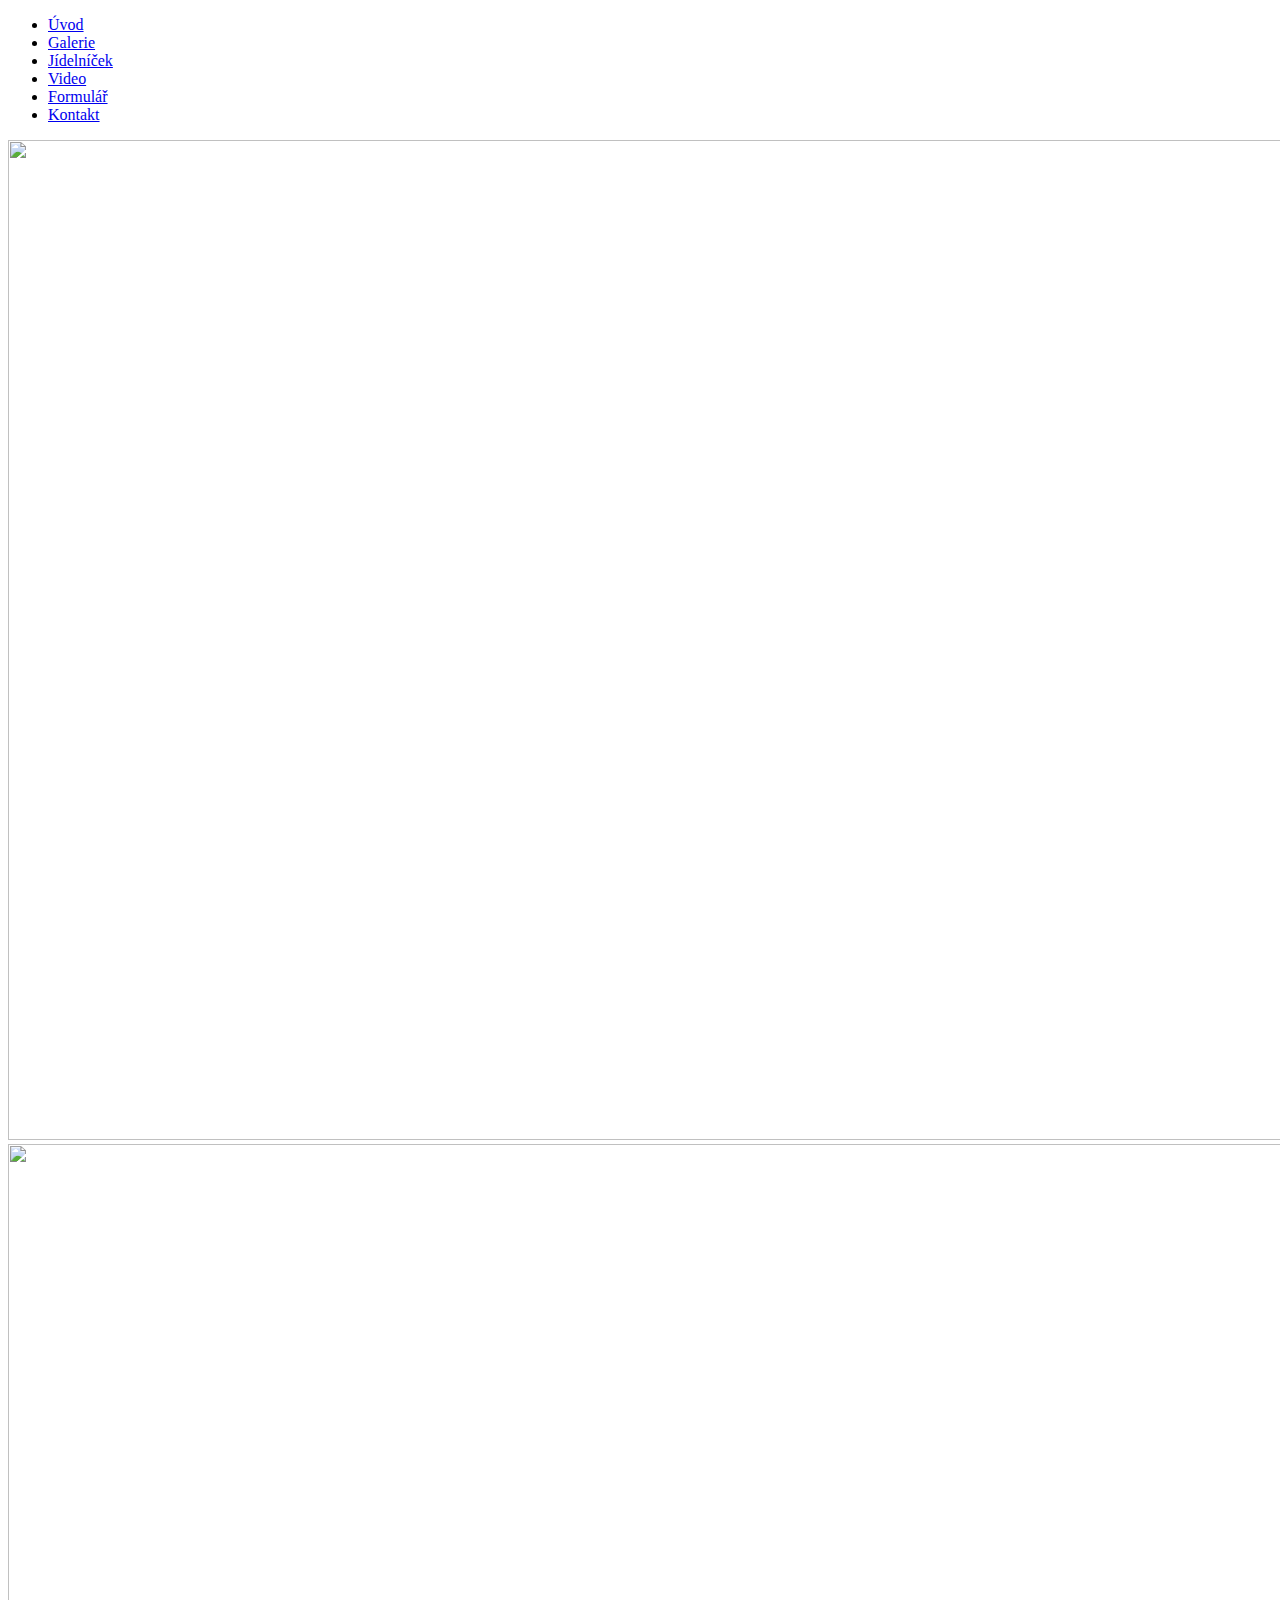
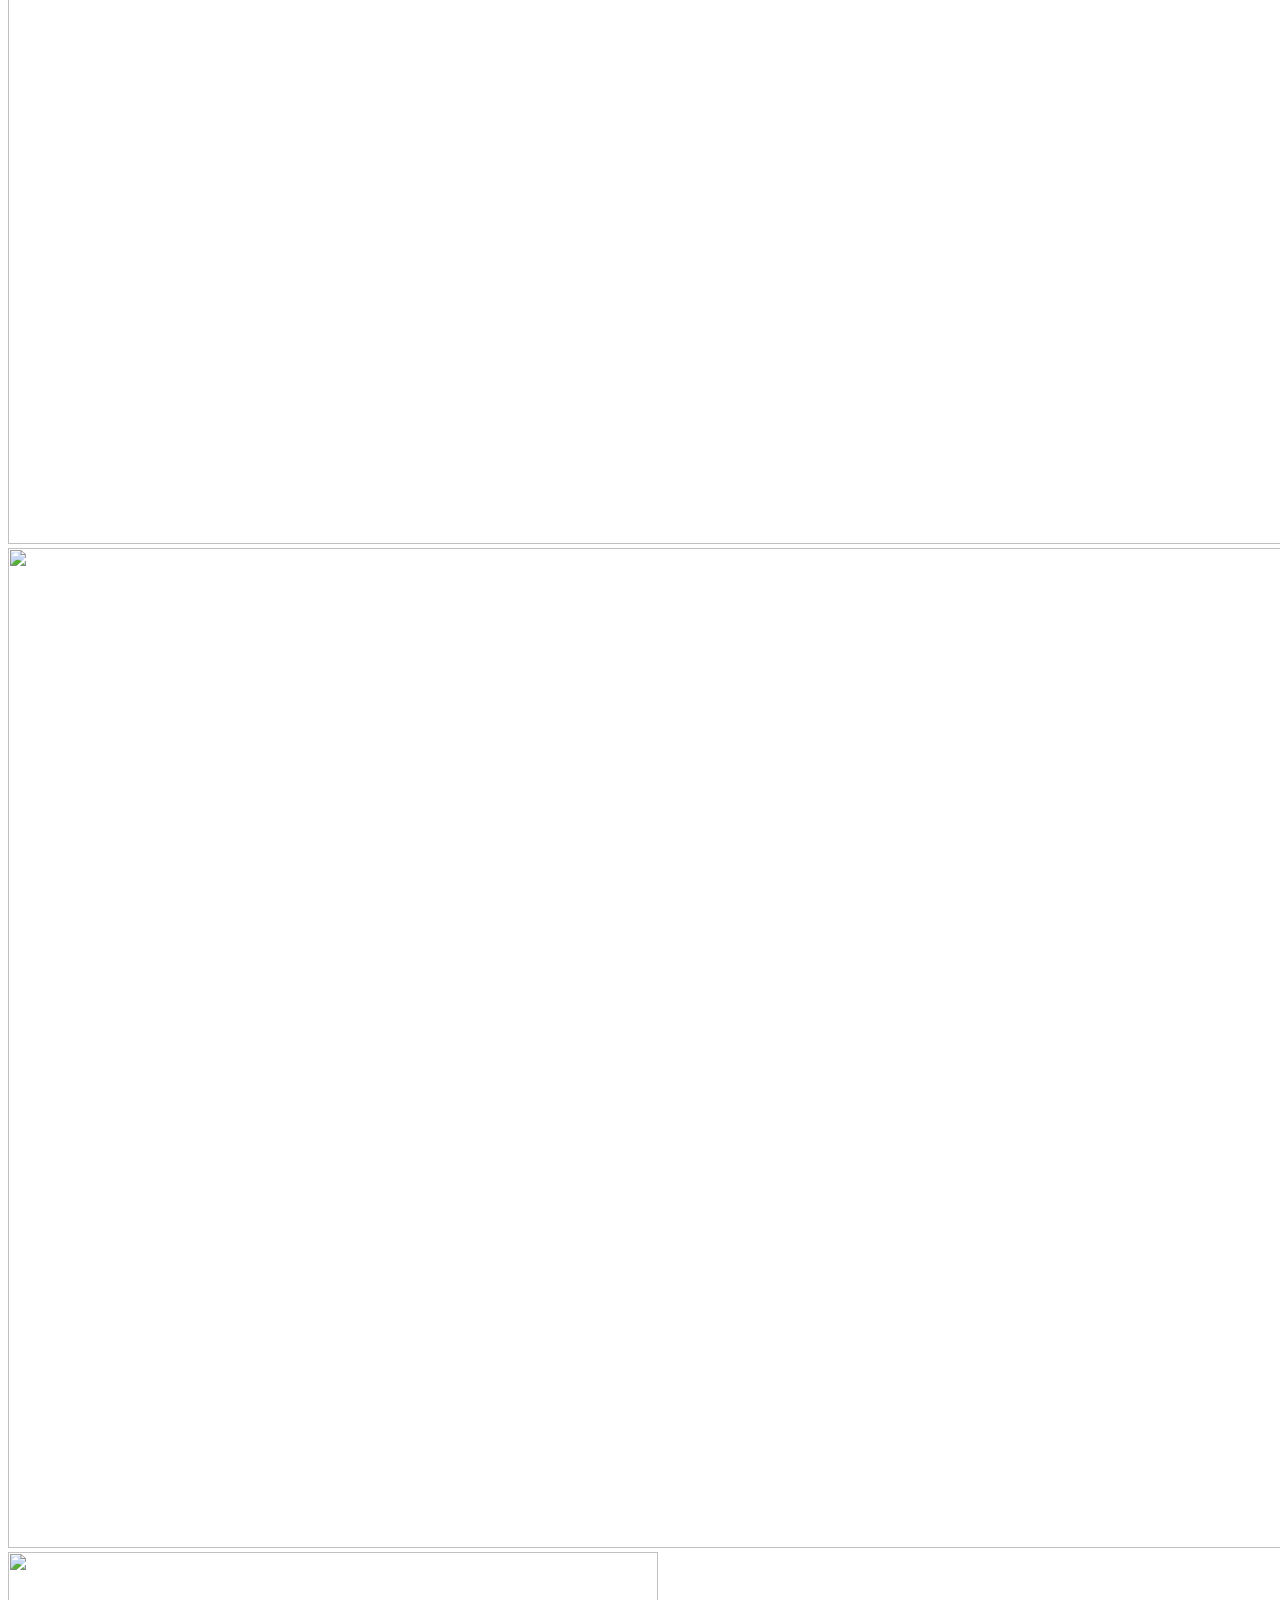
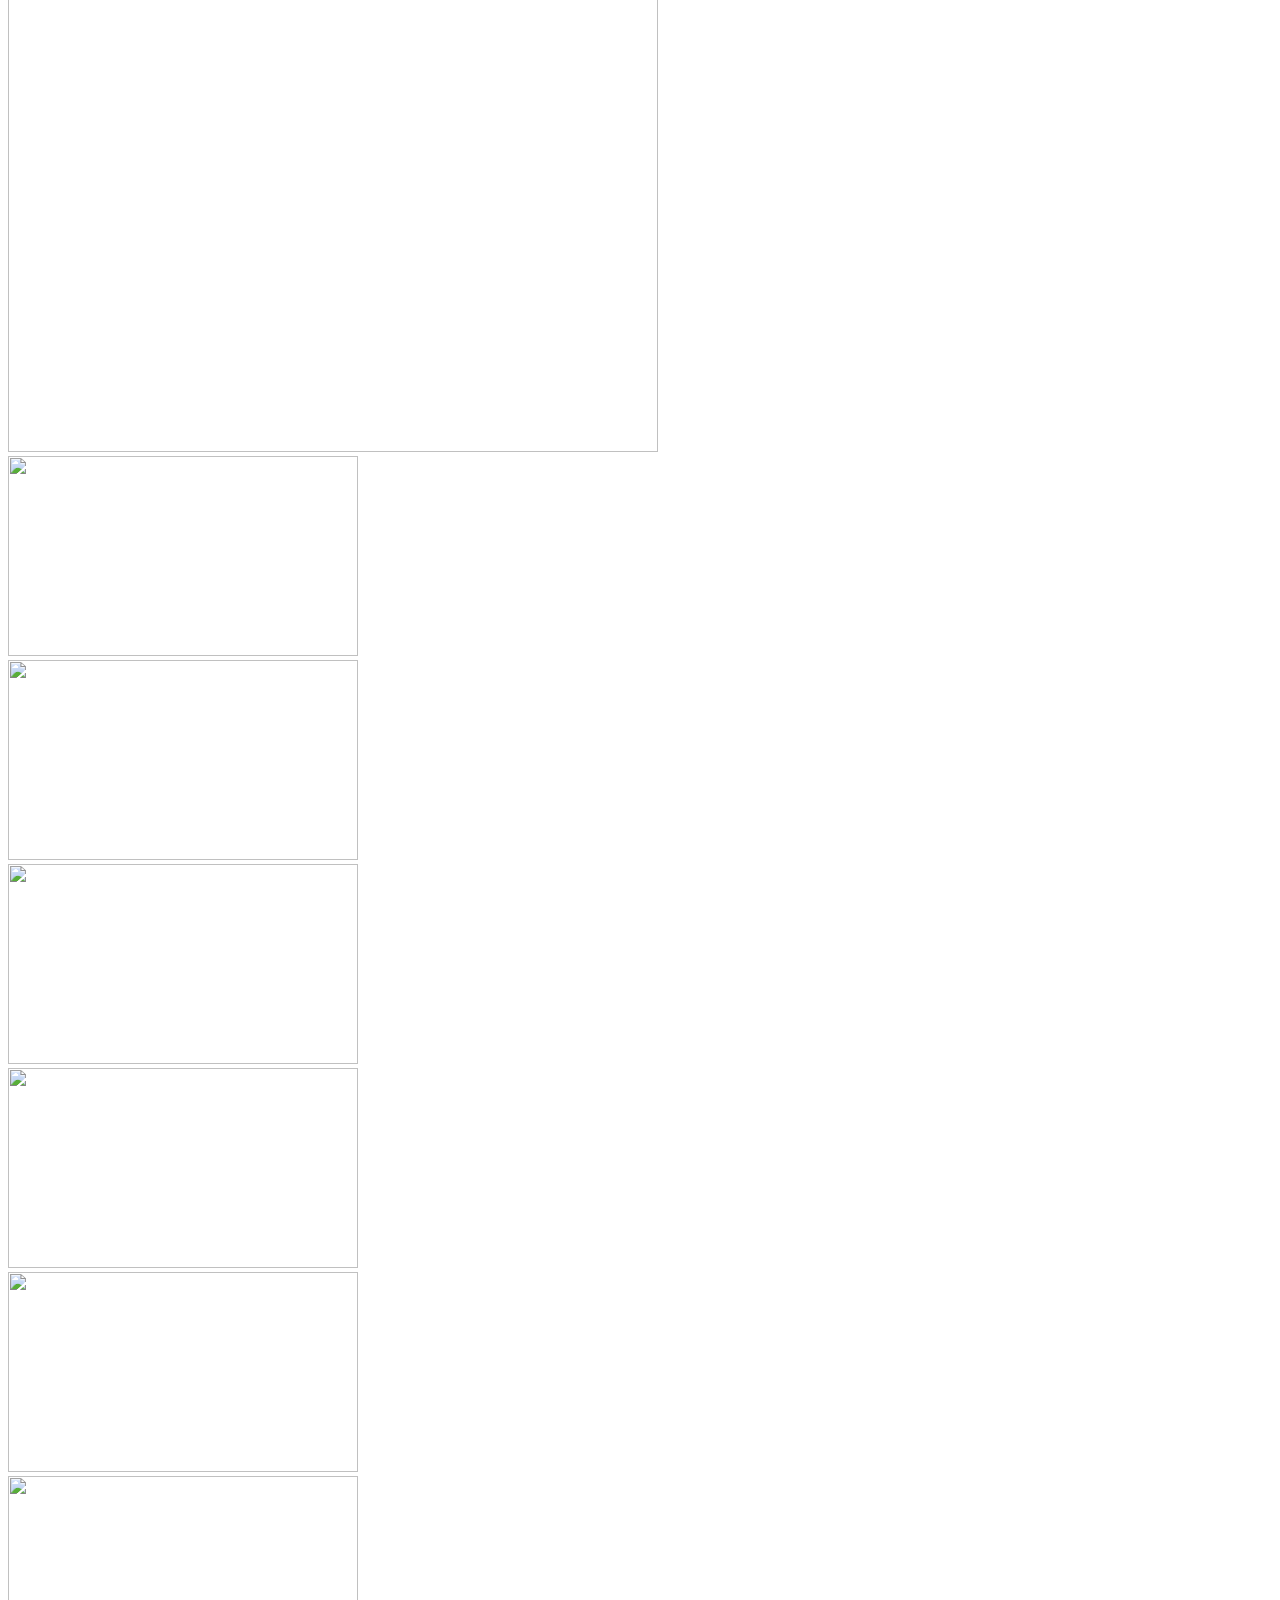
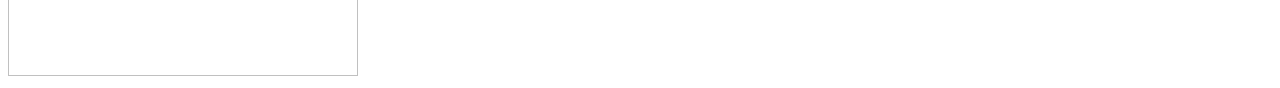
==== stranka2.html @ f2793d09 "Add files via upload" ====
<!DOCTYPE html>
<html>
    <head>
		<title>Soyka - Fotogalerie</title>
		<link rel="stylesheet" href="style/style.css">
        <meta charset="UTF-8" />
		
    </head>
    <body>
		<nav>
			<ul class="navigace">
				<li class="aktivni_polozka"><a href="stranka1.html">Úvod</a></li>
				<li class="neaktivni_polozka"><a href="stranka2.html">Galerie</a></li>
				<li class="neaktivni2_polozka"><a href="stranka3.html">Jídelníček</a></li>
				<li class="neaktivni3_polozka"><a href="stranka4.html">Video</a></li>
				<li class="neaktivni4_polozka"><a href="stranka5.html">Formulář</a></li>
				<li class="neaktivni5_polozka"><a href="stranka6.html">Kontakt</a></li>
			</ul>
		</nav>
		<img class="jidelnicekbackgrounda" src="fotkar1.jpg" width="1500px" height="1000px" /><br/>
        <img class="jidelnicekbackground2a" src="fotkar2.jpg" width="1500px" height="1000px" /><br/>
        <img class="jidelnicekbackground3a" src="fotkar3.jpg" width="1500px" height="1000px" /><br/>
		<img class="thumbnail3" src="jakvypada.png" width="650px" height="500px" /><br/>
		<div id="fotogalerieobdelnikuvod1"></div>
		<div id="fotogalerieobdelnikuvod2"></div>
		<img class="fotkar1" src="fotkar1.jpg" width="350px" height="200px" /><br/>
		<img class="fotkar2" src="fotkar2.jpg" width="350px" height="200px" /><br/>
		<img class="fotkar3" src="fotkar3.jpg" width="350px" height="200px" /><br/>
		<img class="fotkar4" src="fotkar4.jpg" width="350px" height="200px" /><br/>
		<img class="fotkar5" src="fotkar5.jpg" width="350px" height="200px" /><br/>
		<img class="fotkar6" src="fotkar6.jpg" width="350px" height="200px" /><br/>
	</body>
</html>
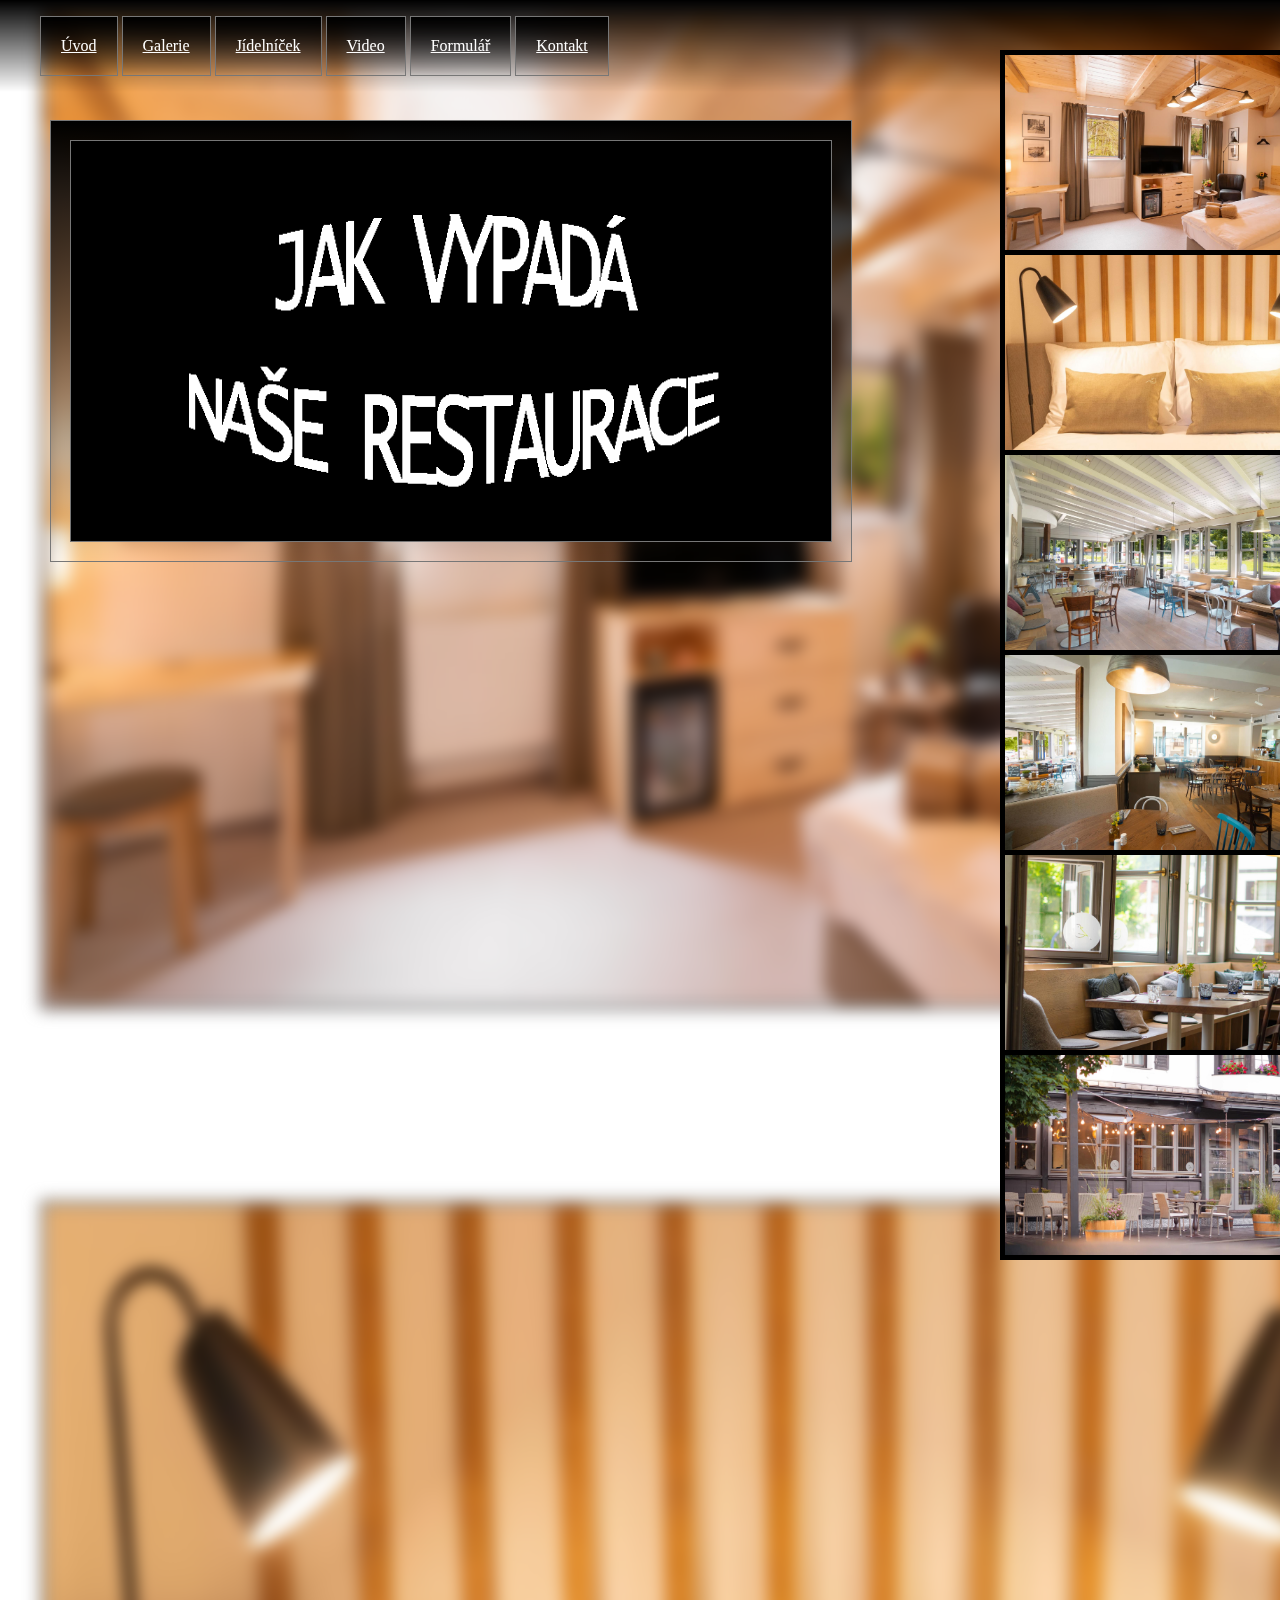
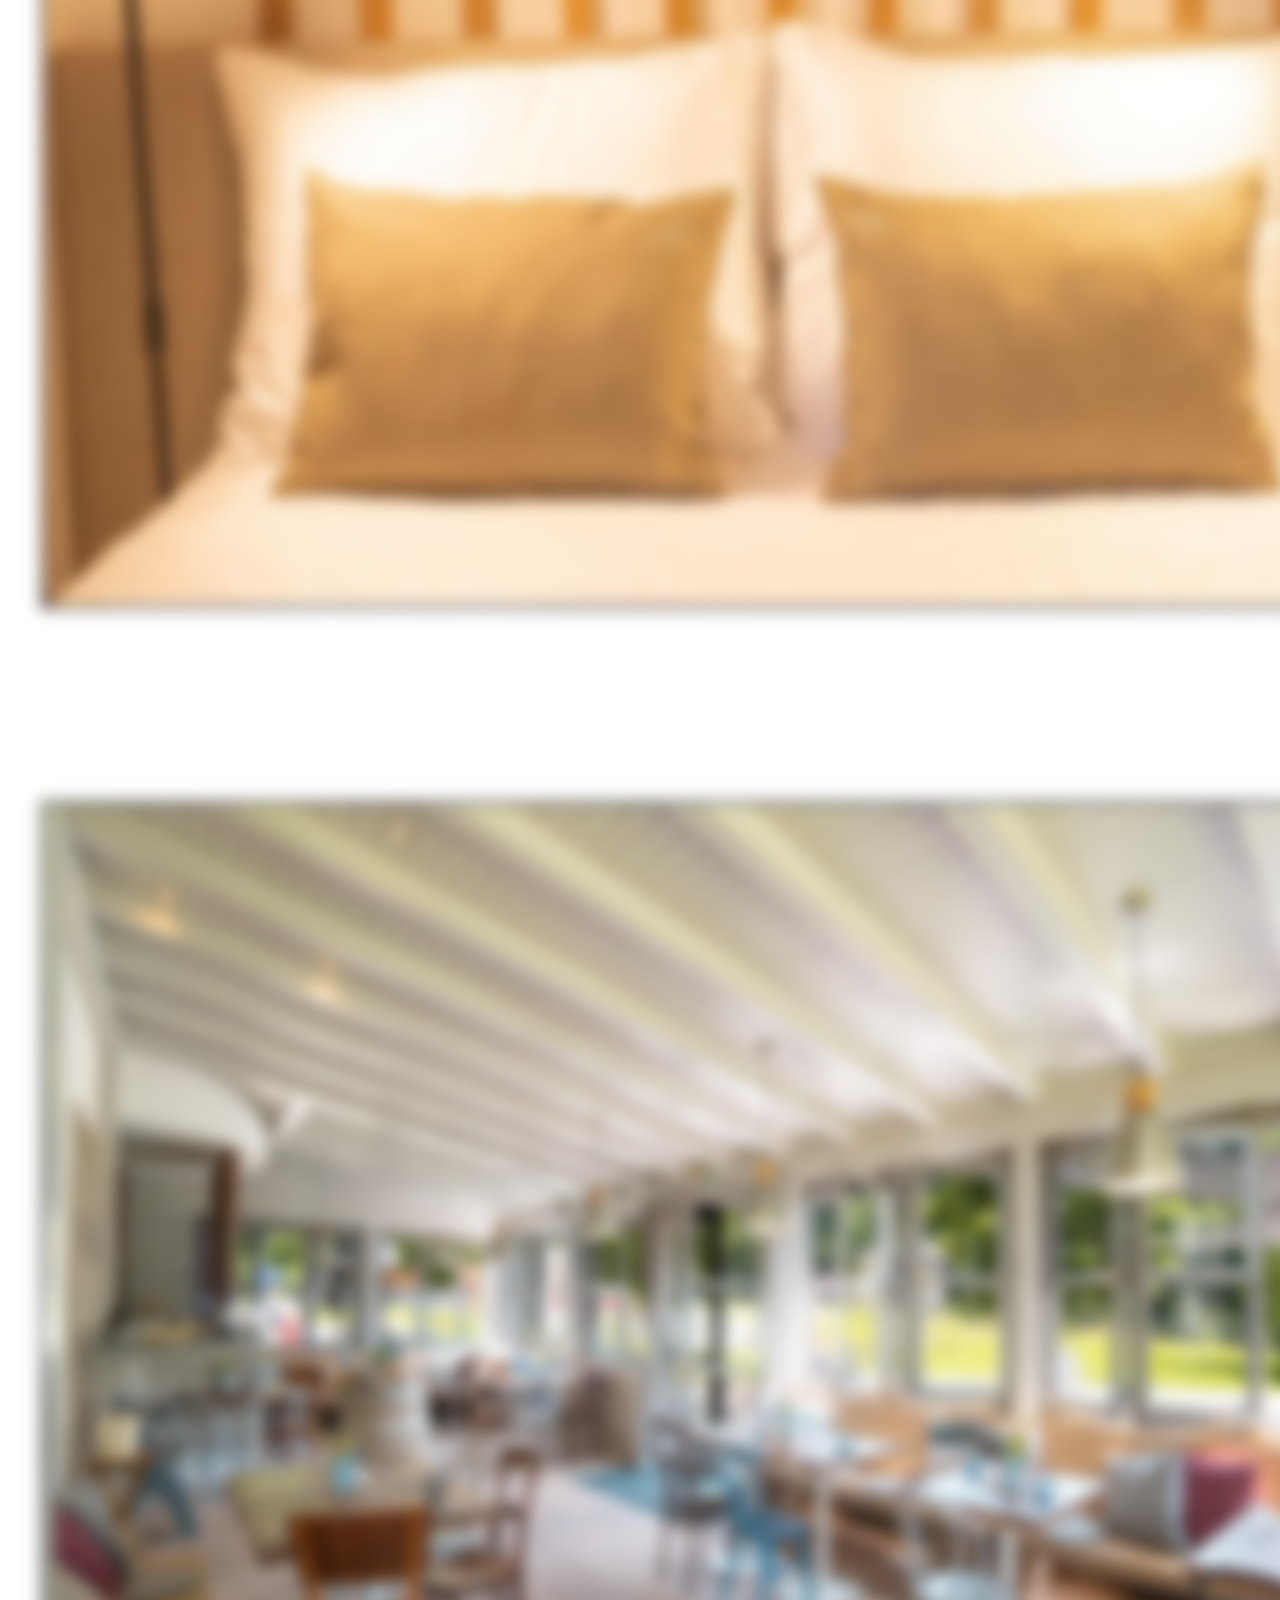
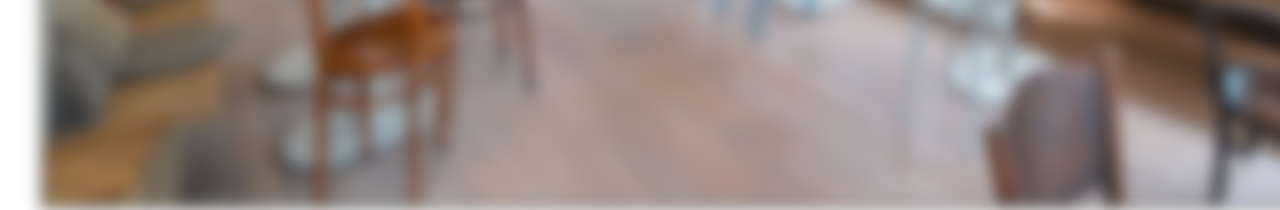
==== commit aa8f0db6: "4 test" ====
--- a/stranka2.html
+++ b/stranka2.html
@@ -9,7 +9,7 @@
     <body>
 		<nav>
 			<ul class="navigace">
-				<li class="aktivni_polozka"><a href="stranka1.html">Úvod</a></li>
+				<li class="aktivni_polozka"><a href="index.html">Úvod</a></li>
 				<li class="neaktivni_polozka"><a href="stranka2.html">Galerie</a></li>
 				<li class="neaktivni2_polozka"><a href="stranka3.html">Jídelníček</a></li>
 				<li class="neaktivni3_polozka"><a href="stranka4.html">Video</a></li>
--- a/style/style.css
+++ b/style/style.css
@@ -0,0 +1,579 @@
+body
+{
+	background-color: white;
+}
+
+nav 
+{
+	position: fixed;
+	padding: 0;
+	width: 100%;
+	top: 0;
+	left: 0;
+	background-image: linear-gradient(to top, rgba(255,0,0,0), rgba(0,0,0,1));
+	z-index: 1000;
+}
+ul
+{
+	color: white;
+	z-index: 3;
+}
+.thumbnail
+{
+	position: absolute;
+	left: 500px;
+	top: 300px;
+	z-index: 50;
+}
+.thumbnail2
+{
+	position: absolute;
+	left: -10px;
+	top: 200px;
+	z-index: 50;
+}
+
+.class1
+{
+	z-index: 2;
+}
+a 
+{
+	color: white;
+}
+ul > li
+{
+	position: relative;
+	display: inline-block;
+}
+.aktivni_polozka
+{
+	background-image: linear-gradient(to top, rgba(255,0,0,0), rgba(0,0,0,1));
+	padding: 20px;
+	border: 1px solid #777;
+	
+}
+.aktivni_polozka:hover
+{
+	background-color: #777;
+}
+.neaktivni_polozka
+{
+	background-image: linear-gradient(to top, rgba(255,0,0,0), rgba(0,0,0,1));
+	padding: 20px;
+	border: 1px solid #777;
+}
+.neaktivni_polozka:hover
+{
+	background-color: #777;
+}
+.neaktivni2_polozka
+{
+	background-image: linear-gradient(to top, rgba(255,0,0,0), rgba(0,0,0,1));
+	padding: 20px;
+	border: 1px solid #777;
+}
+.neaktivni2_polozka:hover
+{
+	background-color: #777;
+}
+.neaktivni3_polozka
+{
+	background-image: linear-gradient(to top, rgba(255,0,0,0), rgba(0,0,0,1));
+	padding: 20px;
+	border: 1px solid #777;
+}
+.neaktivni3_polozka:hover
+{
+	background-color: #777;
+}
+.neaktivni4_polozka
+{
+	background-image: linear-gradient(to top, rgba(255,0,0,0), rgba(0,0,0,1));
+	padding: 20px;
+	border: 1px solid #777;
+	
+}
+.neaktivni4_polozka:hover
+{
+	background-color: #777;
+}
+.neaktivni5_polozka
+{
+	background-image: linear-gradient(to top, rgba(255,0,0,0), rgba(0,0,0,1));
+	padding: 20px;
+	border: 1px solid #777;
+	
+}
+.neaktivni5_polozka:hover
+{
+	background-color: #777;
+}
+
+#rectanglesoykalogo
+{
+	position: absolute;
+	width: 280px;
+    height: 960px;
+	left: 25px;
+	top: 230px;
+    background: black;
+	z-index: 5;
+	border: 1px solid #777;
+}
+#rectanglesoykalogo2
+{
+	position: relative;
+	width: 320px;
+    height: 1000px;
+	top: 145px;
+    background:linear-gradient(to top, rgba(0,0,0,0), rgba(0,0,0,1));
+	z-index: -5;
+	border: 1px solid #777;
+}
+#rectangleclanek1
+{
+	position: absolute;
+	width: 800px;
+	height: 440px;
+	top: 150px;
+	left: 500px;
+	background:linear-gradient(to top, rgba(0,0,0,0), rgba(0,0,0,1));
+	z-index: 60;
+	border: 1px solid #777;
+}
+#rectangleclanek2
+{
+	position: absolute;
+	width: 760px;
+	height: 400px;
+	top: 170px;
+	left: 520px;
+	background-color: black;
+	z-index: 60;
+	border: 1px solid #777;
+}
+.textuvod1
+{
+	font-family: Fantasy;
+	position: relative;
+	z-index: 70;
+	color: white;
+	top: -700px;
+	left: 560px;
+}
+.textuvod2
+{
+	font-family: Fantasy;
+	position: relative;
+	z-index: 70;
+	color: white;
+	top: -690px;
+	left: 620px;
+}
+.textuvod3
+{
+	font-family: Fantasy;
+	position: relative;
+	z-index: 70;
+	color: white;
+	top: -680px;
+	left: 555px;
+}
+.textuvod4
+{
+	font-family: Fantasy;
+	position: relative;
+	z-index: 70;
+	color: white;
+	top: -670px;
+	left: 610px;
+}
+.textuvod5
+{
+	font-family: Fantasy;
+	position: relative;
+	z-index: 70;
+	color: white;
+	top: -660px;
+	left: 535px;
+}
+.textuvod6
+{
+	font-family: Fantasy;
+	position: relative;
+	z-index: 70;
+	color: white;
+	top: -650px;
+	left: 650px;
+}
+.nadpis1
+{
+	-webkit-text-fill-color: transparent;
+	-webkit-text-stroke: 2px red;
+	font-size: 80px;
+	position: relative;
+	z-index: 70;
+	color: red;
+	top: -1100px;
+	left: 700px;
+}
+#fotogalerieobdelnikuvod1
+{
+	position: absolute;
+	width: 800px;
+	height: 440px;
+	top: 120px;
+	left: 50px;
+	background:linear-gradient(to top, rgba(0,0,0,0), rgba(0,0,0,1));
+	z-index: 60;
+	border: 1px solid #777;
+}
+#fotogalerieobdelnikuvod2
+{
+	position: absolute;
+	width: 760px;
+	height: 400px;
+	top: 140px;
+	left: 70px;
+	background-color: black;
+	z-index: 70;
+	border: 1px solid #777;
+}
+.thumbnail3
+{
+	position: absolute;
+	left: 130px;
+	top: 90px;
+	z-index: 80;
+}
+.fotkar1
+{
+	position: absolute;
+	top: 50px;
+	border: 5px solid #000;
+	left: 1000px;
+	z-index: 2000;
+}
+.fotkar1:hover
+{
+	-webkit-transform: scale(1.2);
+	-ms-transform: scale(1.2);
+	transform: scale(1.2);
+}
+.fotkar2
+{
+	position: absolute;
+	border: 5px solid #000;
+	top: 250px;
+	left: 1000px;
+	z-index: 2000;
+}
+.fotkar2:hover
+{
+	-webkit-transform: scale(1.2);
+	-ms-transform: scale(1.2);
+	transform: scale(1.2);
+}
+.fotkar3
+{
+	position: absolute;
+	border: 5px solid #000;
+	top: 450px;
+	left: 1000px;
+	z-index: 2000;
+}
+.fotkar3:hover
+{
+	-webkit-transform: scale(1.2);
+	-ms-transform: scale(1.2);
+	transform: scale(1.2);
+}
+.fotkar4
+{
+	position: absolute;
+	border: 5px solid #000;
+	top: 650px;
+	left: 1000px;
+	z-index: 2000;
+}
+
+.fotkar4:hover
+{
+	-webkit-transform: scale(1.2);
+	-ms-transform: scale(1.2);
+	transform: scale(1.2);
+}
+.fotkar5
+{
+	position: absolute;
+	border: 5px solid #000;
+	top: 850px;
+	left: 1000px;
+	z-index: 2000;
+}
+.fotkar5:hover
+{
+	-webkit-transform: scale(1.2);
+	-ms-transform: scale(1.2);
+	transform: scale(1.2);
+}
+.fotkar6
+{
+	position: absolute;
+	border: 5px solid #000;
+	top: 1050px;
+	left: 1000px;
+	z-index: 2000;
+}
+.fotkar6:hover
+{
+	-webkit-transform: scale(1.2);
+	-ms-transform: scale(1.2);
+	transform: scale(1.2);
+}
+.jidelnicek1
+{
+	top: 200px;
+	display: block;
+	margin: center;
+	position: relative;
+	border: 5px solid #000;
+	transition: 0.5s;
+	margin-left: auto;
+	margin-right: auto;
+
+}
+.jidelnicek1:hover
+{
+	-webkit-transform: scale(1.2);
+	-ms-transform: scale(1.2);
+	transform: scale(1.2);
+	z-index: 2000;
+	transition: 0.5s;
+}
+.jidelnicek2
+{
+	top: 600px;
+	left: center;
+	display: block;
+	position: relative;
+	border: 5px solid #000;
+	transition: 0.5s;
+	margin-left: auto;
+	margin-right: auto;
+}
+.jidelnicek2:hover
+{
+	-webkit-transform: scale(1.2);
+	-ms-transform: scale(1.2);
+	transform: scale(1.2);
+	transition: 0.5s;
+}
+
+.jidelnicekbackgrounda
+{
+	position: absolute;
+	z-index: -50;
+	display: block;
+	top: 0px;
+	left: 40px;
+	border: 5px solid #777;
+	filter: blur(8px);
+	-webkit-filter: blur(8px);
+	margin-left: auto;
+	margin-right: auto;
+}
+.jidelnicekbackground2a
+{
+	position: absolute;
+	z-index: -50;
+	display: block;
+	top: 1200px;
+	left: 40px;
+	border: 5px solid #777;
+	filter: blur(8px);
+	-webkit-filter: blur(8px);
+	margin-left: auto;
+	margin-right: auto;
+}
+.jidelnicekbackground3a
+{
+	position: absolute;
+	z-index: -50;
+	display: block;
+	top: 2400px;
+	left: 40px;
+	border: 5px solid #777;
+	filter: blur(8px);
+	-webkit-filter: blur(8px);
+	margin-left: auto;
+	margin-right: auto;
+}
+.videorestauracejpg
+{
+	position: absolute;
+	top: 20px;
+	left: 130px;
+	z-index: 120;
+}
+.videorestauracejpg2
+{
+	position: absolute;
+	top: 30px;
+	left: 130px;
+	z-index: 90;
+	filter: blur(8px);
+	-webkit-filter: blur(8px);
+}
+.video
+{
+	position: absolute;
+	z-index: 120;
+	left: 320px;
+	top: 600px;
+	border: 15px solid #000;
+}
+.formularvelkyobdelnik
+{
+	height: 700px;
+	width: 400px;
+	top: 300px;
+	left: 280px;
+	position: absolute;
+	background-image: linear-gradient(to top, rgb(77, 77, 77), rgba(0,0,0,1));
+	z-index: 200;
+	border: 7px solid #000;
+	border-radius: 35px;
+
+}
+.form-control
+ {
+	position: relative;
+	top: -445px;
+	left: 385px;
+	height: 25px;
+	width: 25px;
+	color: white;
+	z-index: 800;
+  }
+  .Nadpisformular 
+  {
+	  position: absolute;
+	  left: 330px;
+	  top: 400px;
+	  color: white;
+	  z-index: 600;
+	  font-weight: bold;
+	  font-size: 35px;
+  }
+  .Vlozitjmeno
+  {
+	  position: absolute;
+	  left: 400px;
+	  top: 500px;
+	  z-index: 600;
+	  content: "Jméno";
+
+  }
+  .Vlozitprijmeni
+  {
+	  position: absolute;
+	  left: 400px;
+	  top: 550px;
+	  z-index: 600;
+  }
+  .Vlozitemail
+  {
+	  position: absolute;
+	  left: 400px;
+	  top: 640px;
+	  z-index: 600;
+  }
+  .Vyberzeme
+  {
+	  position: absolute;
+	  left: 400px;
+	  top: 690px;
+	  z-index: 600;
+  }
+  .Vlozitheslo
+  {
+	  position: absolute;
+	  left: 400px;
+	  top: 740px;
+	  z-index: 600;
+  }
+  .Vlozithesloznovu
+  {
+	  position: absolute;
+	  left: 400px;
+	  top: 780px;
+	  z-index: 600;
+  }
+  .form-control2
+  {
+	position: absolute;
+	top: 840px;
+	left: 395px;
+	height: 25px;
+	width: 25px;
+	color: white;
+	z-index: 600;
+  }
+  .Zasilatotazka
+{
+	position: absolute;
+	color: white;
+	z-index: 600;
+	top: 845px;
+	left: 435px;
+	font-weight: bold;
+
+}
+.Odesilacitlacitko
+{
+  position: absolute;
+  top: 890px;
+  left: 400px;
+  z-index: 600;
+}
+
+.formularvelkyobdelnik2
+{
+	height: 700px;
+	width: 400px;
+	top: 300px;
+	left: 180px;
+	position: absolute;
+	background-image: linear-gradient(to top, rgb(77, 77, 77), rgba(0,0,0,1));
+	z-index: 200;
+	border: 7px solid #000;
+	border-radius: 35px;
+
+}
+.mapaskoly
+{
+	position: absolute;
+	top: 20px;
+	left: 60px;
+	width: 250px;
+	height: 250px;
+	border: 10px solid #000;
+	border-radius: 35px;
+}
+.udaje
+{
+	position: absolute;
+	text-align: center;
+	top: 300px;
+	left: 105px;
+	z-index: 4000;
+	color: white;
+	font-weight: bold;
+}
+.textuvodchapesnekamo
+{
+	top: -40px;
+	position: relative;
+}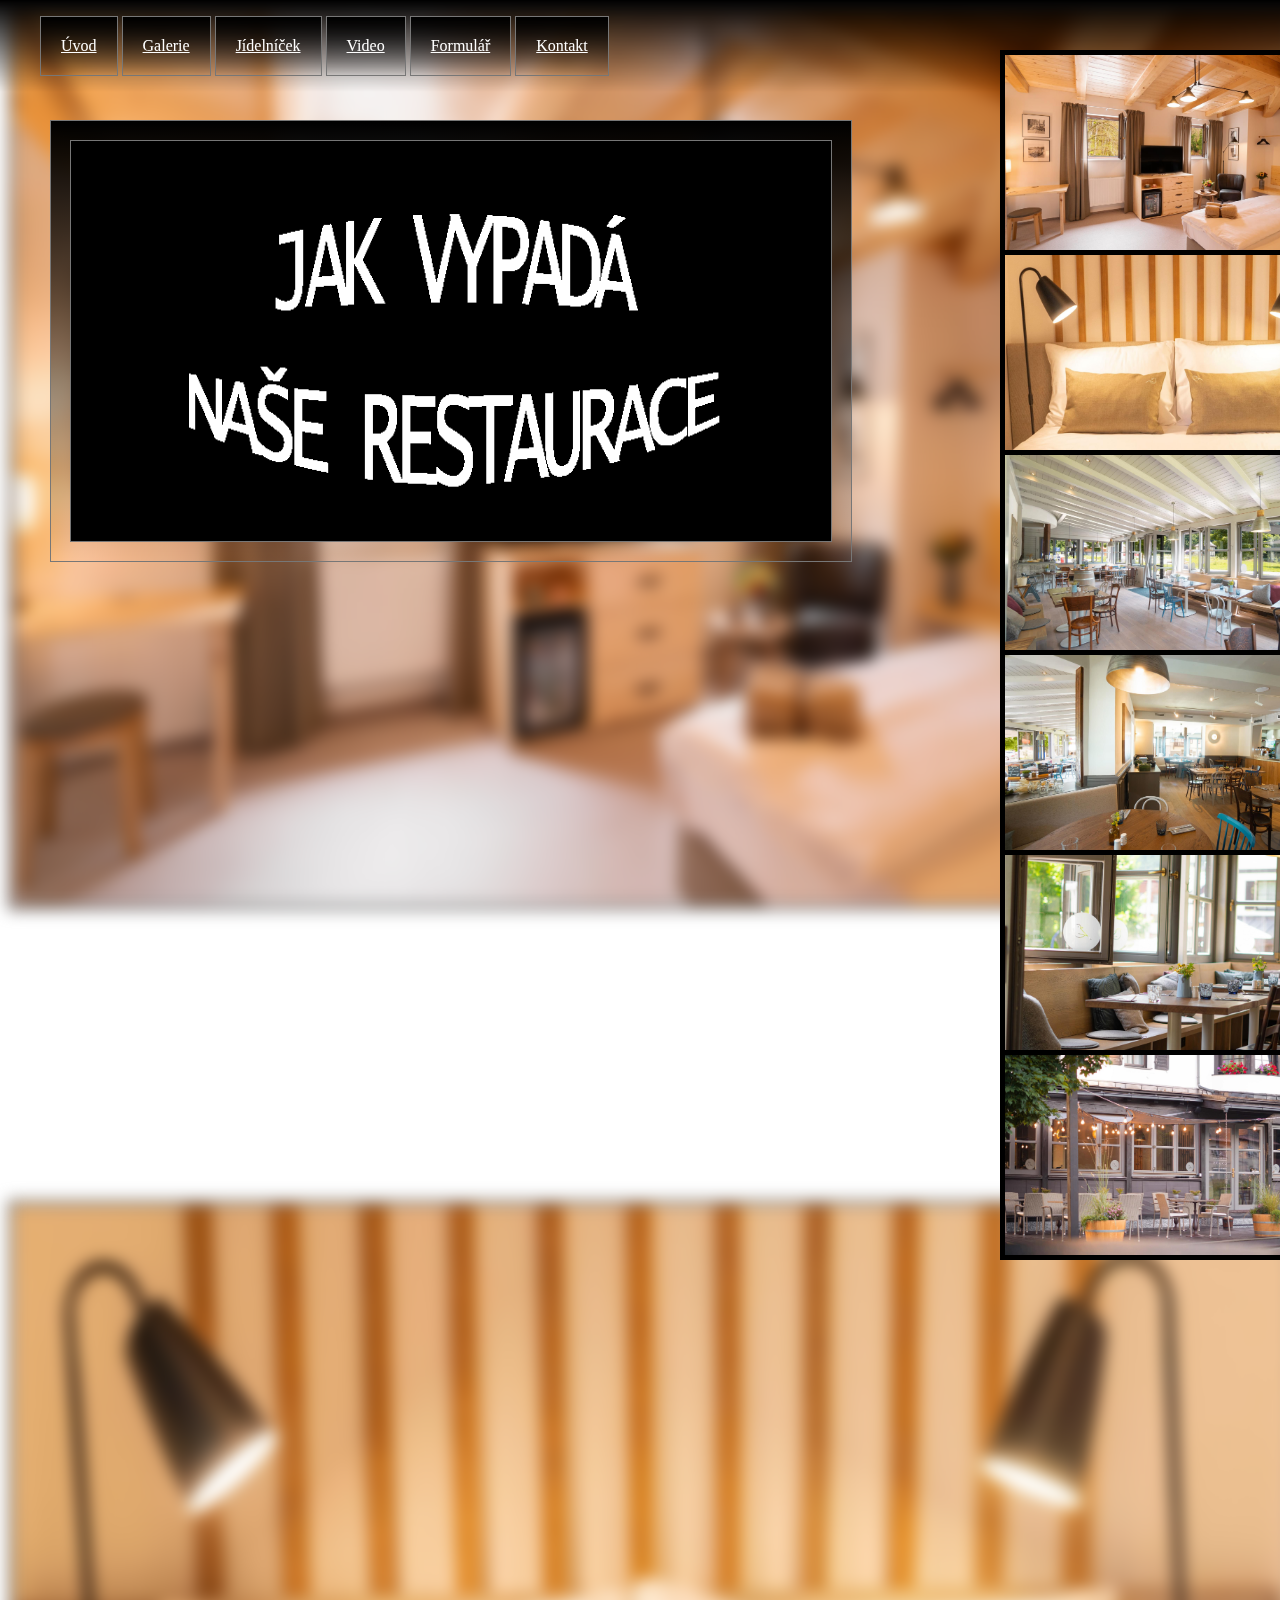
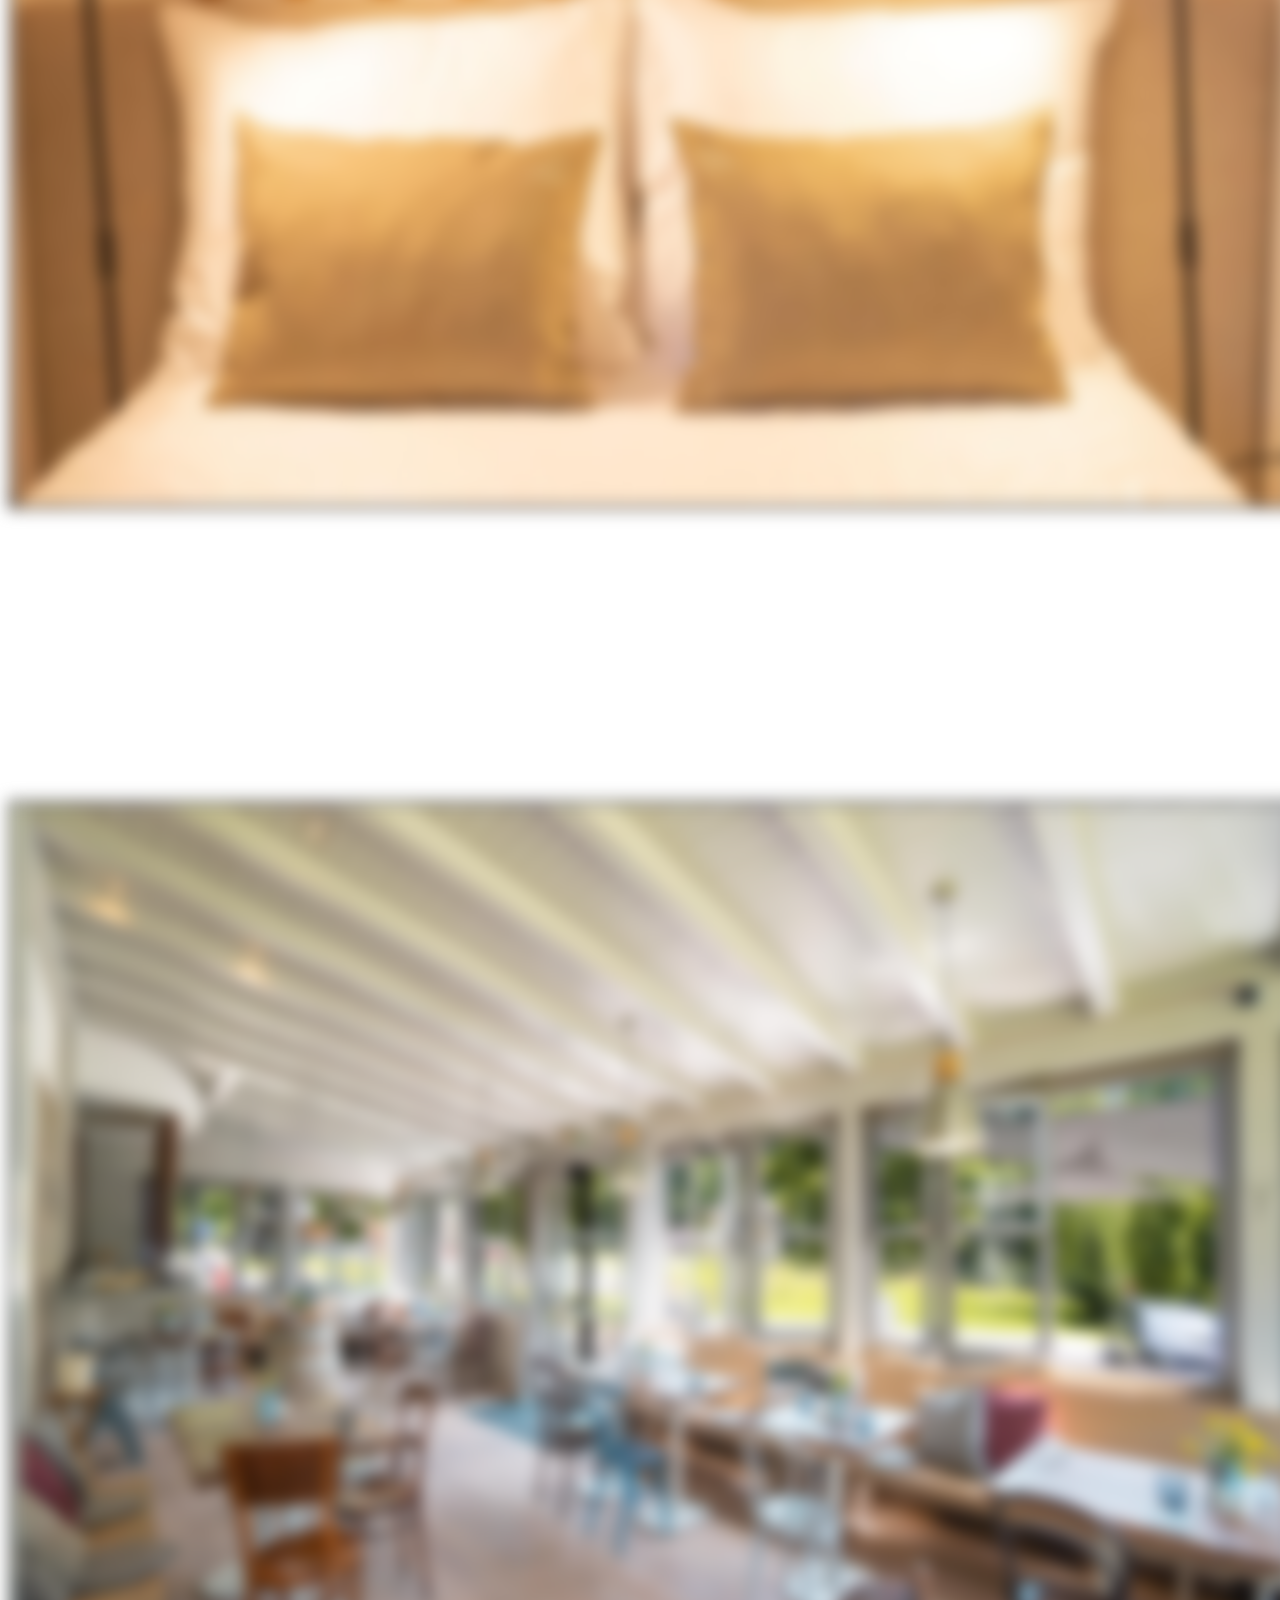
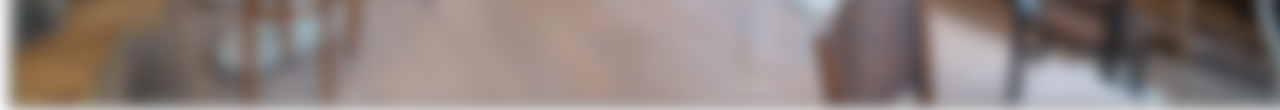
==== commit 255375b4: "zmena pozadi" ====
--- a/stranka2.html
+++ b/stranka2.html
@@ -7,19 +7,19 @@
 		
     </head>
     <body>
-		<nav>
-			<ul class="navigace">
-				<li class="aktivni_polozka"><a href="index.html">Úvod</a></li>
-				<li class="neaktivni_polozka"><a href="stranka2.html">Galerie</a></li>
-				<li class="neaktivni2_polozka"><a href="stranka3.html">Jídelníček</a></li>
-				<li class="neaktivni3_polozka"><a href="stranka4.html">Video</a></li>
-				<li class="neaktivni4_polozka"><a href="stranka5.html">Formulář</a></li>
-				<li class="neaktivni5_polozka"><a href="stranka6.html">Kontakt</a></li>
-			</ul>
-		</nav>
-		<img class="jidelnicekbackgrounda" src="fotkar1.jpg" width="1500px" height="1000px" /><br/>
-        <img class="jidelnicekbackground2a" src="fotkar2.jpg" width="1500px" height="1000px" /><br/>
-        <img class="jidelnicekbackground3a" src="fotkar3.jpg" width="1500px" height="1000px" /><br/>
+	<nav>
+		<ul class="navigace">
+			<li class="aktivni_polozka"><a href="index.html">Úvod</a></li>
+			<li class="neaktivni_polozka"><a href="stranka2.html">Galerie</a></li>
+			<li class="neaktivni2_polozka"><a href="stranka3.html">Jídelníček</a></li>
+			<li class="neaktivni3_polozka"><a href="stranka4.html">Video</a></li>
+			<li class="neaktivni4_polozka"><a href="stranka5.html">Formulář</a></li>
+			<li class="neaktivni5_polozka"><a href="stranka6.html">Kontakt</a></li>
+		</ul>
+	</nav>
+		<img class="jidelnicekbackgrounda" src="fotkar1.jpg"/><br/>
+        <img class="jidelnicekbackground2a" src="fotkar2.jpg" /><br/>
+        <img class="jidelnicekbackground3a" src="fotkar3.jpg"/><br/>
 		<img class="thumbnail3" src="jakvypada.png" width="650px" height="500px" /><br/>
 		<div id="fotogalerieobdelnikuvod1"></div>
 		<div id="fotogalerieobdelnikuvod2"></div>
--- a/style/style.css
+++ b/style/style.css
@@ -373,11 +373,12 @@
 
 .jidelnicekbackgrounda
 {
+	width: 100%;
+	height: 100%;
 	position: absolute;
 	z-index: -50;
 	display: block;
 	top: 0px;
-	left: 40px;
 	border: 5px solid #777;
 	filter: blur(8px);
 	-webkit-filter: blur(8px);
@@ -386,11 +387,12 @@
 }
 .jidelnicekbackground2a
 {
+	width: 100%;
+	height: 100%;
 	position: absolute;
 	z-index: -50;
 	display: block;
 	top: 1200px;
-	left: 40px;
 	border: 5px solid #777;
 	filter: blur(8px);
 	-webkit-filter: blur(8px);
@@ -399,11 +401,12 @@
 }
 .jidelnicekbackground3a
 {
+	width: 100%;
+	height: 100%;
 	position: absolute;
 	z-index: -50;
 	display: block;
 	top: 2400px;
-	left: 40px;
 	border: 5px solid #777;
 	filter: blur(8px);
 	-webkit-filter: blur(8px);
